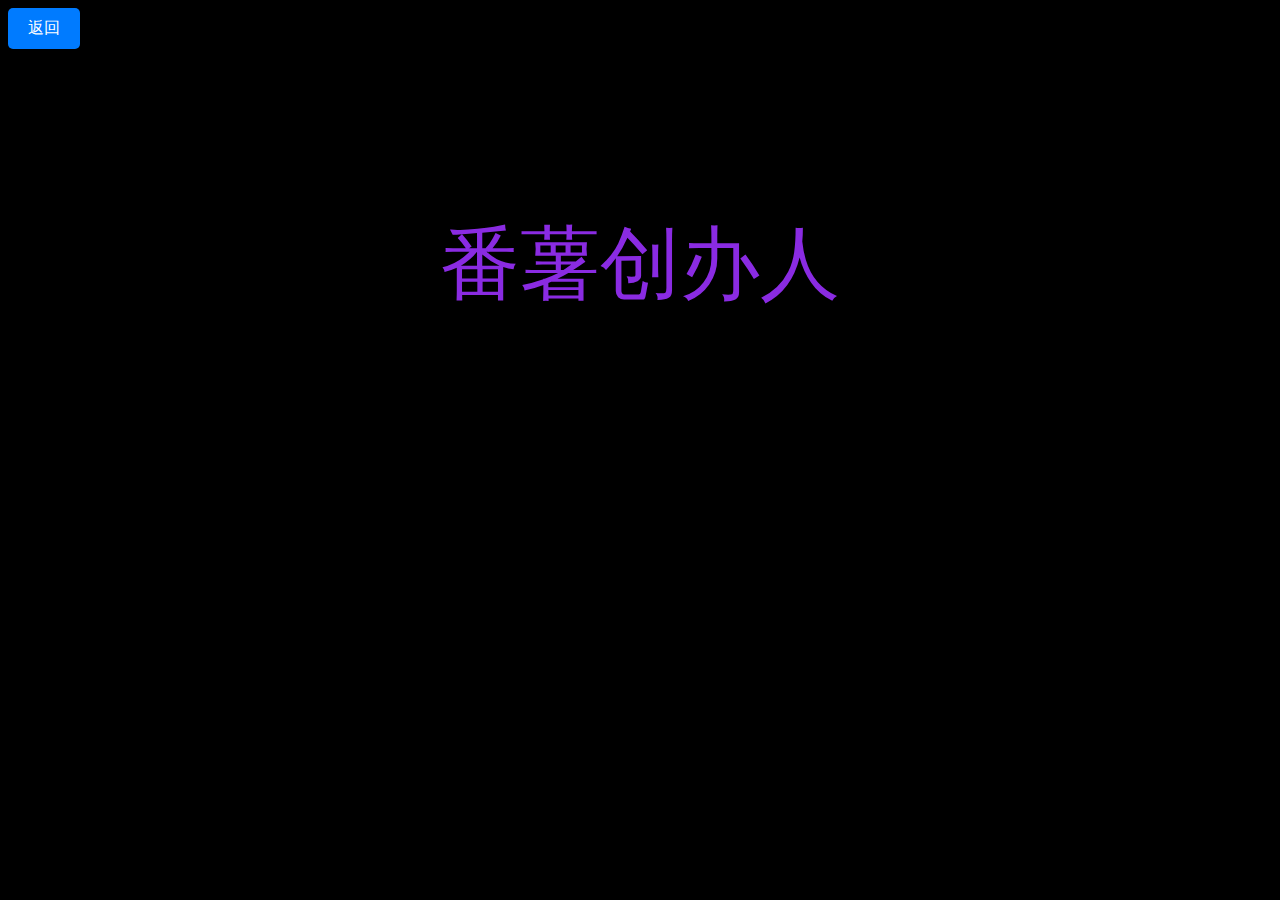
==== zhou.html @ 98f84aec "Add files via upload" ====
<!DOCTYPE html>
<html>
    <head>
        <meta name="viewport" content="width=device-width, initial-scale=1.0">
        <meta charset="utf-8">
        <link rel="stylesheet" type="text/css" href="lol.css">
        <title>周</title>
    </head>
        <body>
            <a href="javascript:history.back();" class="back-button">返回</a>
            <br><br><br><br><br><br><br><br><br><br>
            <div style="text-align: center;color: blueviolet;font-size: 80px;font:bold">番薯创办人</div>
        </body>
</html>
---- lol.css ----
.grid {
    display: grid;
    grid-template-columns: repeat(3, 1fr);
    gap: 20px;
    max-width: 800px;
    margin: 50px auto;
}

.cell {
    border: 2px solid #ccc;
    padding: 20px;
    text-align: center;
    cursor: pointer;
    transition: all 0.3s;
    text-decoration: none;
    color: green;
    background-color:aquamarine;
    font-size: 20px;
    font:bold;
}

.cell:hover {
    transform: scale(1.05);
    
}

body{
    background-color: black;
}

.zhou{
    display: flex;
    justify-content: center;
    align-items: center;
}

.text{
    color:white;
    font-size: 30;
    text-align: center;
    font:bolder;
}

.title{
    text-align: center;
    font:bold;
    font-size: 30px;
    text-decoration: underline;
    color:goldenrod;
}

.back-button {
    display: inline-block;
    padding: 10px 20px;
    font-size: 16px;
    color: white;
    background-color: #007bff;
    border: none;
    border-radius: 5px;
    cursor: pointer;
    text-decoration: none;
    transition: background-color 0.3s;
}
.back-button:hover {
    background-color: #0056b3;
}

.gender-tag {
    padding: 5px 15px;
    border-radius: 15px;
    background: #3d3d3d;
}

.gender-container {
    display: flex;
    gap: 10px;
    margin: 10px 0;
    justify-content: center;
}
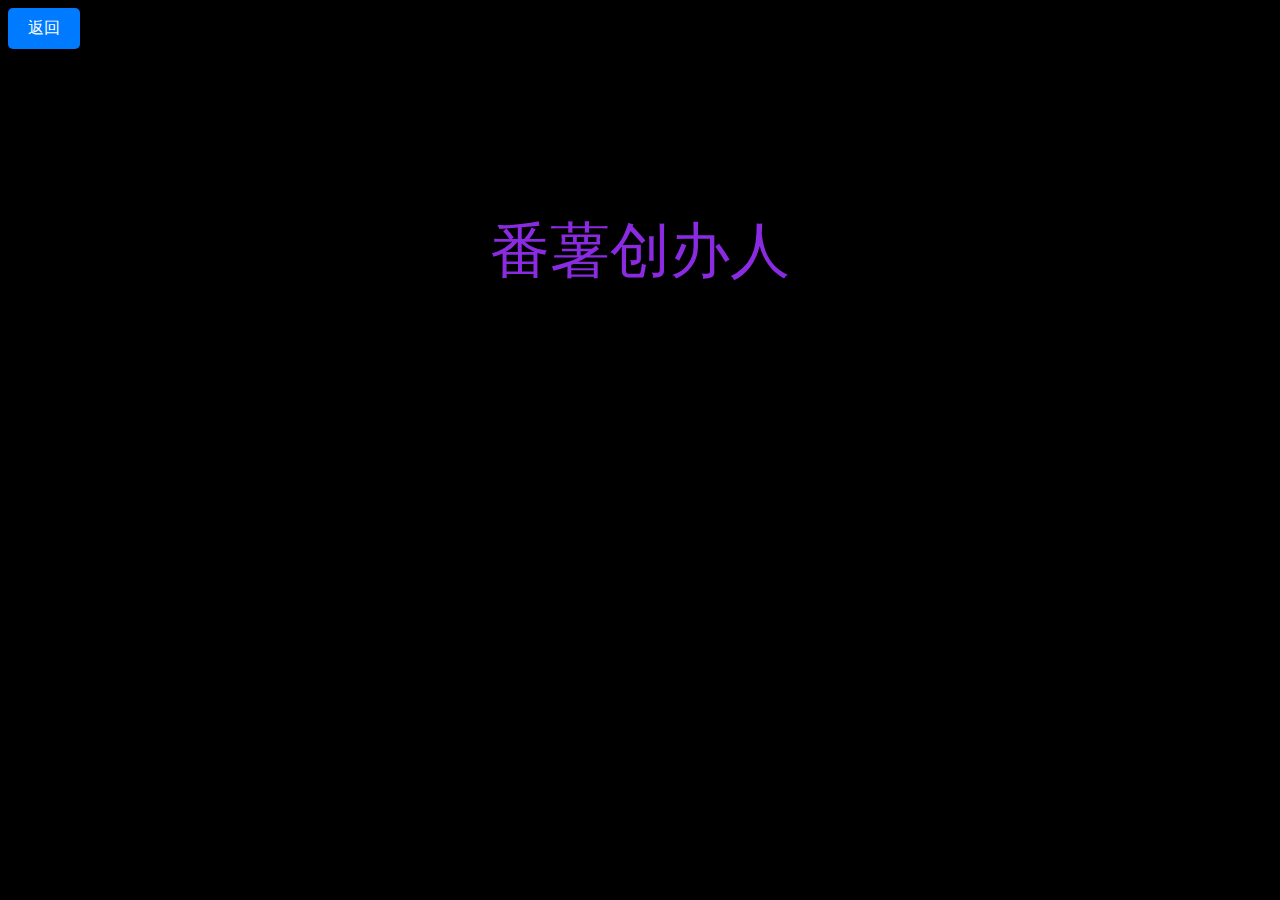
==== commit f6e7e3b3: "Update zhou.html" ====
--- a/zhou.html
+++ b/zhou.html
@@ -9,6 +9,6 @@
         <body>
             <a href="javascript:history.back();" class="back-button">返回</a>
             <br><br><br><br><br><br><br><br><br><br>
-            <div style="text-align: center;color: blueviolet;font-size: 80px;font:bold">番薯创办人</div>
+            <div style="text-align: center;color: blueviolet;font-size: 60px;font:bold">番薯创办人</div>
         </body>
-</html>+</html>
